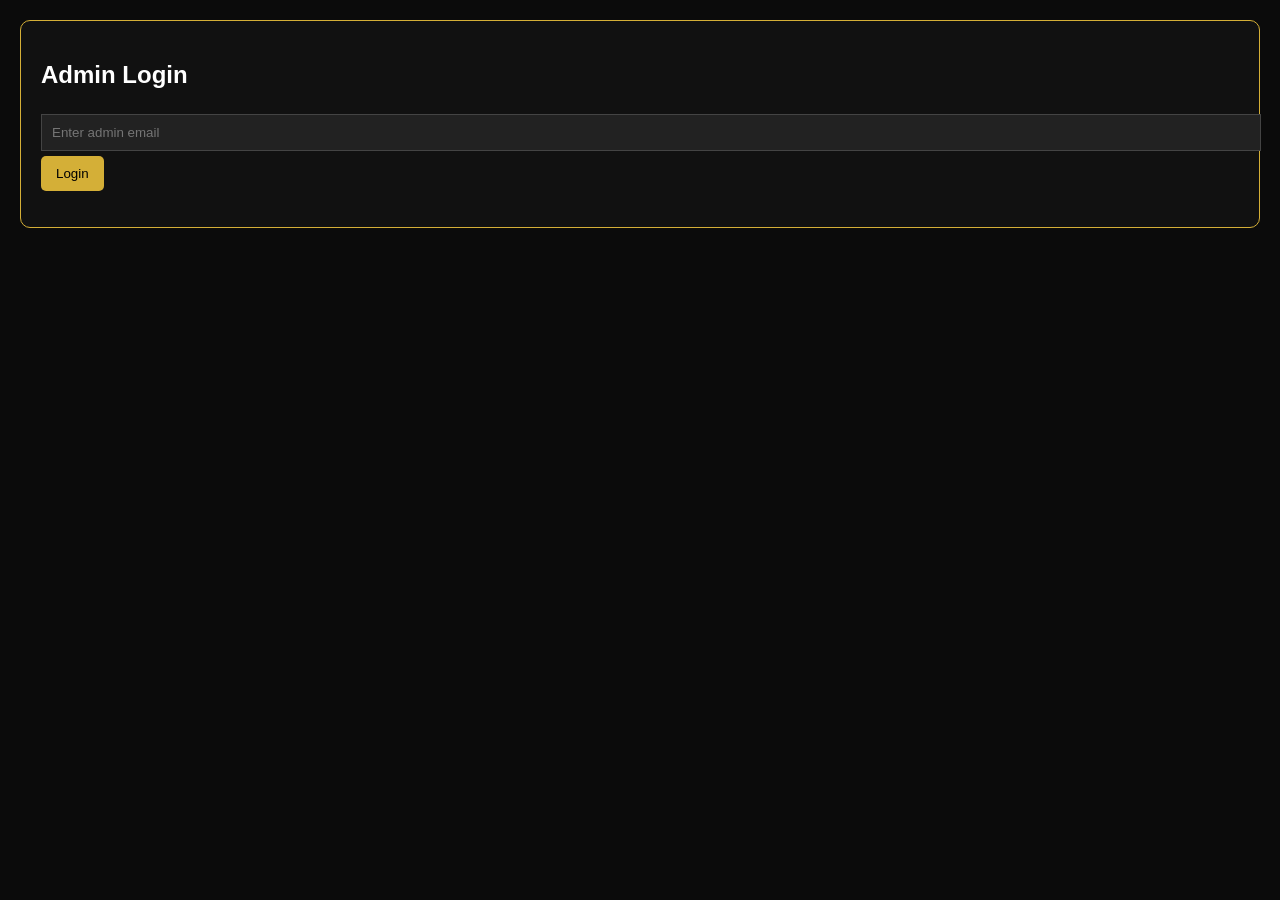
==== admin/login.html @ 7c98fb5a "KUSA frontend initial deployment" ====
<!DOCTYPE html>
<html>
<head>
  <title>Admin Login</title>
  <link rel="stylesheet" href="../css/styles.css">
</head>
<body>

<div class="container">
  <div class="card">
    <h2>Admin Login</h2>

    <input type="email" id="email" placeholder="Enter admin email">
    <button onclick="login()">Login</button>

    <p id="error" style="color:red;"></p>
  </div>
</div>

<script src="../js/api.js"></script>
<script>
async function login() {
  const email = document.getElementById("email").value;

  try {
    const res = await apiRequest("/api/admin-auth/login", "POST", { email });

    localStorage.setItem("token", res.token);

    window.location.href = "dashboard.html";
  } catch (err) {
    document.getElementById("error").innerText = err.message;
  }
}
</script>

</body>
</html>
---- css/styles.css ----
body {
  margin: 0;
  font-family: Arial, sans-serif;
  background: #0B0B0B;
  color: white;
}

.container {
  padding: 20px;
}

.card {
  background: #111;
  border: 1px solid #D4AF37;
  border-radius: 10px;
  padding: 20px;
  margin-bottom: 20px;
}

button {
  background: #D4AF37;
  border: none;
  padding: 10px 15px;
  color: black;
  cursor: pointer;
  border-radius: 5px;
}

button.danger {
  background: red;
  color: white;
}

input, select {
  padding: 10px;
  margin: 5px 0;
  width: 100%;
  background: #222;
  color: white;
  border: 1px solid #444;
}
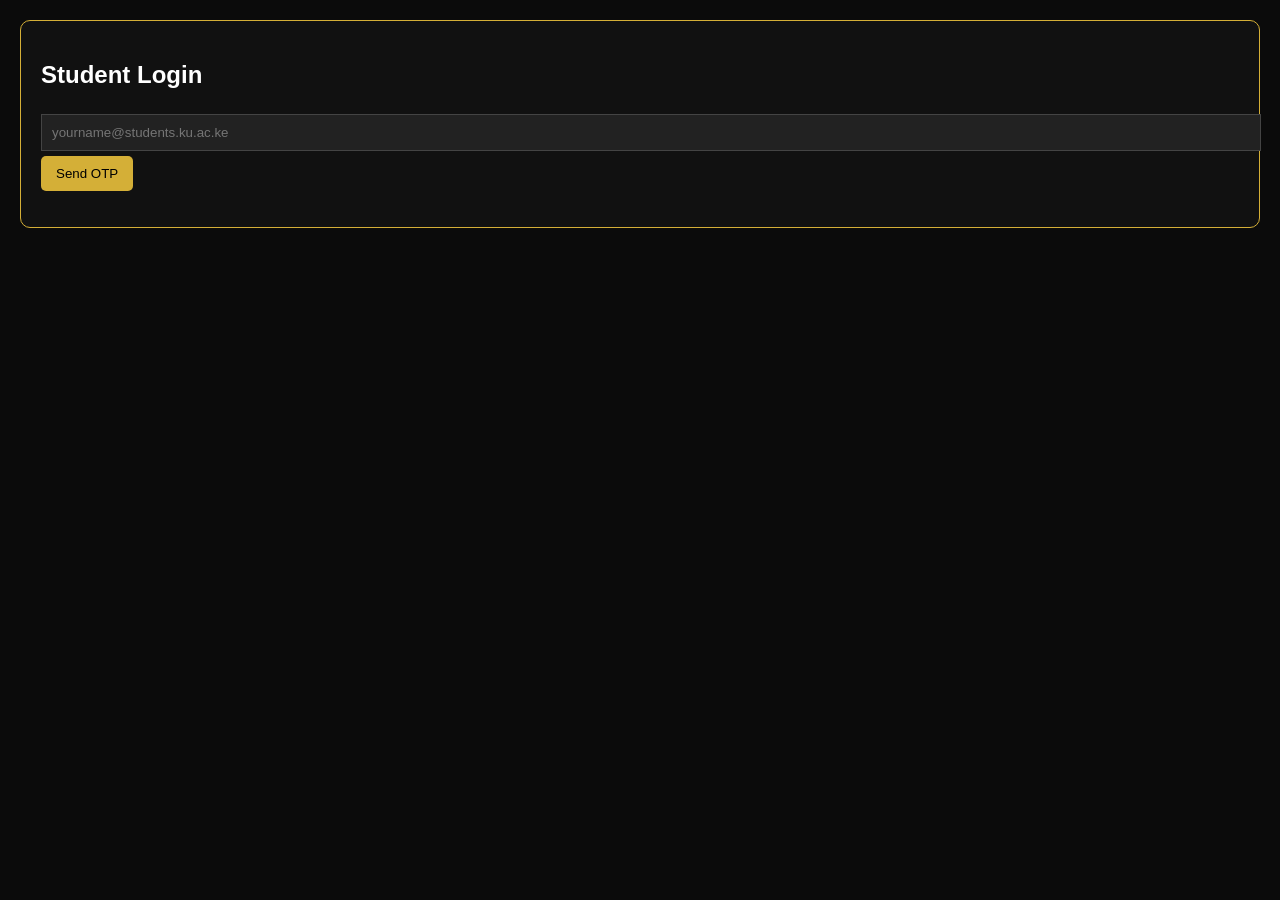
==== commit 42c22b13: "Change Admin Login to Student Login with OTP feature" ====
--- a/admin/login.html
+++ b/admin/login.html
@@ -1,38 +1,129 @@
 <!DOCTYPE html>
 <html>
 <head>
-  <title>Admin Login</title>
+  <title>KU Login</title>
   <link rel="stylesheet" href="../css/styles.css">
 </head>
+
 <body>
 
 <div class="container">
-  <div class="card">
-    <h2>Admin Login</h2>
 
-    <input type="email" id="email" placeholder="Enter admin email">
-    <button onclick="login()">Login</button>
+  <div class="card" id="emailBox">
 
-    <p id="error" style="color:red;"></p>
+    <h2>Student Login</h2>
+
+    <input type="email" id="email"
+      placeholder="yourname@students.ku.ac.ke">
+
+    <button onclick="sendOtp()">Send OTP</button>
+
+    <p id="msg1" style="color:red;"></p>
+
   </div>
+
+  <div class="card" id="otpBox"
+    style="display:none;">
+
+    <h2>Enter OTP</h2>
+
+    <input type="text" id="otp"
+      placeholder="6-digit code">
+
+    <button onclick="verifyOtp()">Verify</button>
+
+    <p id="msg2" style="color:red;"></p>
+
+  </div>
+
 </div>
 
 <script src="../js/api.js"></script>
+
 <script>
-async function login() {
-  const email = document.getElementById("email").value;
+
+/* =========================
+   SEND OTP
+========================= */
+async function sendOtp() {
+
+  const email =
+    document.getElementById("email").value;
 
   try {
-    const res = await apiRequest("/api/admin-auth/login", "POST", { email });
 
-    localStorage.setItem("token", res.token);
+    const res = await apiRequest(
+      "/api/auth/send-otp",
+      "POST",
+      { email }
+    );
 
-    window.location.href = "dashboard.html";
+    document.getElementById("msg1").innerText =
+      res.message;
+
+    document.getElementById("emailBox")
+      .style.display = "none";
+
+    document.getElementById("otpBox")
+      .style.display = "block";
+
   } catch (err) {
-    document.getElementById("error").innerText = err.message;
+
+    document.getElementById("msg1").innerText =
+      err.message;
+
   }
 }
+
+/* =========================
+   VERIFY OTP
+========================= */
+async function verifyOtp() {
+
+  const email =
+    document.getElementById("email").value;
+
+  const code =
+    document.getElementById("otp").value;
+
+  try {
+
+    const res = await apiRequest(
+      "/api/auth/verify-otp",
+      "POST",
+      { email, code }
+    );
+
+    localStorage.clear();
+
+    localStorage.setItem(
+      "token",
+      res.token
+    );
+
+    localStorage.setItem(
+      "user",
+      JSON.stringify(res.user)
+    );
+
+    // ROLE REDIRECT
+    if (res.user.role === "ADMIN") {
+      window.location.href =
+        "../admin/dashboard.html";
+    } else {
+      window.location.href =
+        "dashboard.html";
+    }
+
+  } catch (err) {
+
+    document.getElementById("msg2").innerText =
+      err.message;
+
+  }
+}
+
 </script>
 
 </body>
-</html>+</html>
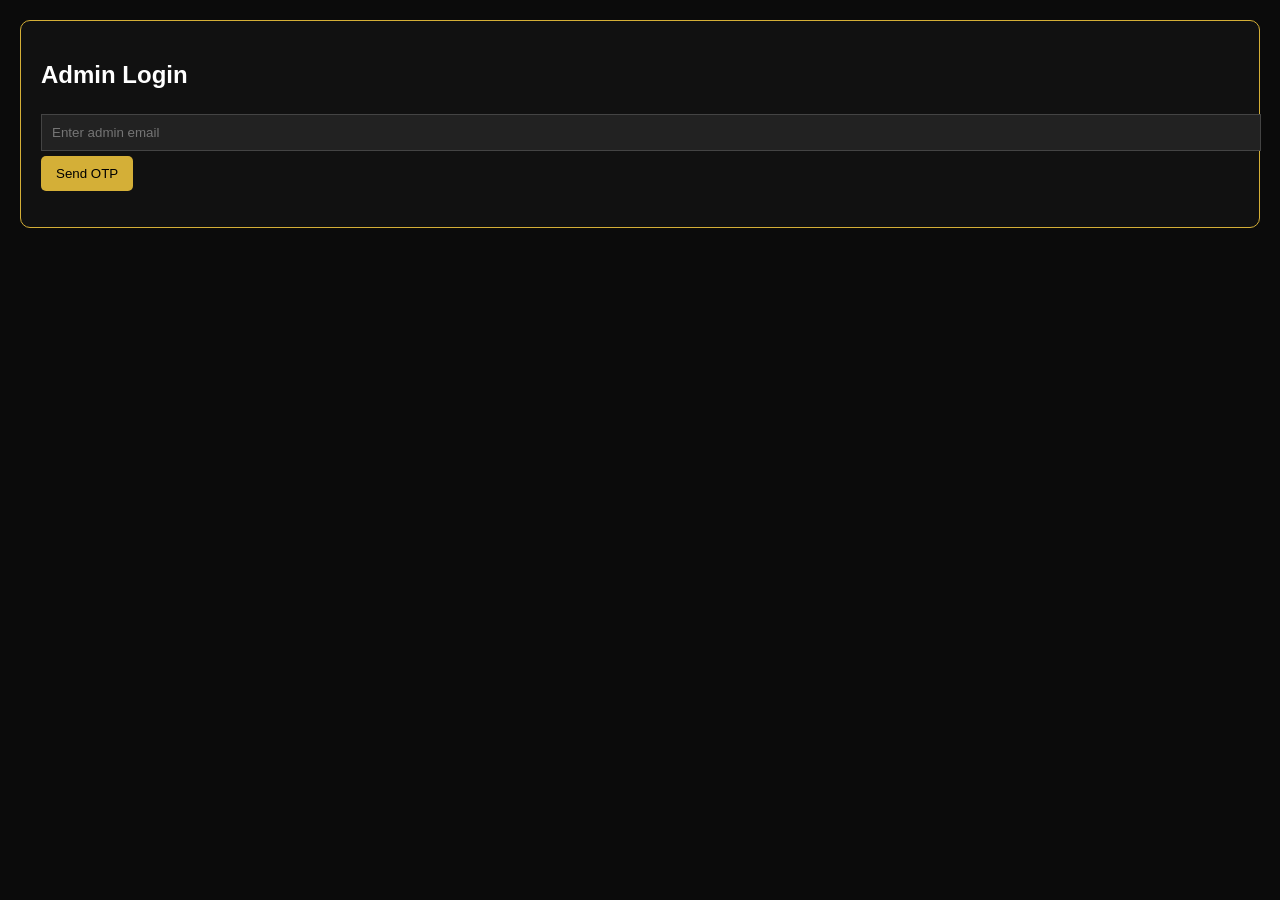
==== commit b38df584: "Change title to 'Admin Login' and update inputs" ====
--- a/admin/login.html
+++ b/admin/login.html
@@ -1,128 +1,90 @@
 <!DOCTYPE html>
 <html>
 <head>
-  <title>KU Login</title>
+  <title>Admin Login</title>
   <link rel="stylesheet" href="../css/styles.css">
 </head>
-
 <body>
 
 <div class="container">
+  <div class="card">
+    <h2>Admin Login</h2>
 
-  <div class="card" id="emailBox">
+    <!-- EMAIL INPUT -->
+    <div id="emailBox">
+      <input type="email" id="email" placeholder="Enter admin email">
+      <button onclick="sendOtp()">Send OTP</button>
+      <p id="msg1" style="color:red;"></p>
+    </div>
 
-    <h2>Student Login</h2>
-
-    <input type="email" id="email"
-      placeholder="yourname@students.ku.ac.ke">
-
-    <button onclick="sendOtp()">Send OTP</button>
-
-    <p id="msg1" style="color:red;"></p>
+    <!-- OTP INPUT -->
+    <div id="otpBox" style="display:none;">
+      <input type="text" id="otp" placeholder="Enter OTP">
+      <button onclick="verifyOtp()">Verify OTP</button>
+      <p id="msg2" style="color:red;"></p>
+    </div>
 
   </div>
-
-  <div class="card" id="otpBox"
-    style="display:none;">
-
-    <h2>Enter OTP</h2>
-
-    <input type="text" id="otp"
-      placeholder="6-digit code">
-
-    <button onclick="verifyOtp()">Verify</button>
-
-    <p id="msg2" style="color:red;"></p>
-
-  </div>
-
 </div>
 
 <script src="../js/api.js"></script>
 
 <script>
+async function sendOtp() {
+  const email = document.getElementById("email").value.trim();
 
-/* =========================
-   SEND OTP
-========================= */
-async function sendOtp() {
-
-  const email =
-    document.getElementById("email").value;
+  if (!email) {
+    document.getElementById("msg1").innerText = "Enter email";
+    return;
+  }
 
   try {
-
     const res = await apiRequest(
-      "/api/auth/send-otp",
+      "/auth/send-otp",
       "POST",
       { email }
     );
 
-    document.getElementById("msg1").innerText =
-      res.message;
+    document.getElementById("msg1").innerText = res.message;
 
-    document.getElementById("emailBox")
-      .style.display = "none";
-
-    document.getElementById("otpBox")
-      .style.display = "block";
+    document.getElementById("emailBox").style.display = "none";
+    document.getElementById("otpBox").style.display = "block";
 
   } catch (err) {
-
-    document.getElementById("msg1").innerText =
-      err.message;
-
+    document.getElementById("msg1").innerText = err.message;
   }
 }
 
-/* =========================
-   VERIFY OTP
-========================= */
 async function verifyOtp() {
+  const email = document.getElementById("email").value.trim();
+  const code = document.getElementById("otp").value.trim();
 
-  const email =
-    document.getElementById("email").value;
-
-  const code =
-    document.getElementById("otp").value;
+  if (!code) {
+    document.getElementById("msg2").innerText = "Enter OTP";
+    return;
+  }
 
   try {
-
     const res = await apiRequest(
-      "/api/auth/verify-otp",
+      "/auth/verify-otp",
       "POST",
       { email, code }
     );
 
     localStorage.clear();
+    localStorage.setItem("token", res.token);
+    localStorage.setItem("user", JSON.stringify(res.user));
 
-    localStorage.setItem(
-      "token",
-      res.token
-    );
-
-    localStorage.setItem(
-      "user",
-      JSON.stringify(res.user)
-    );
-
-    // ROLE REDIRECT
     if (res.user.role === "ADMIN") {
-      window.location.href =
-        "../admin/dashboard.html";
+      window.location.href = "../admin/dashboard.html";
     } else {
-      window.location.href =
-        "dashboard.html";
+      window.location.href = "../dashboard.html";
     }
 
   } catch (err) {
-
-    document.getElementById("msg2").innerText =
-      err.message;
-
+    document.getElementById("msg2").innerText = err.message;
   }
 }
-
 </script>
 
 </body>
